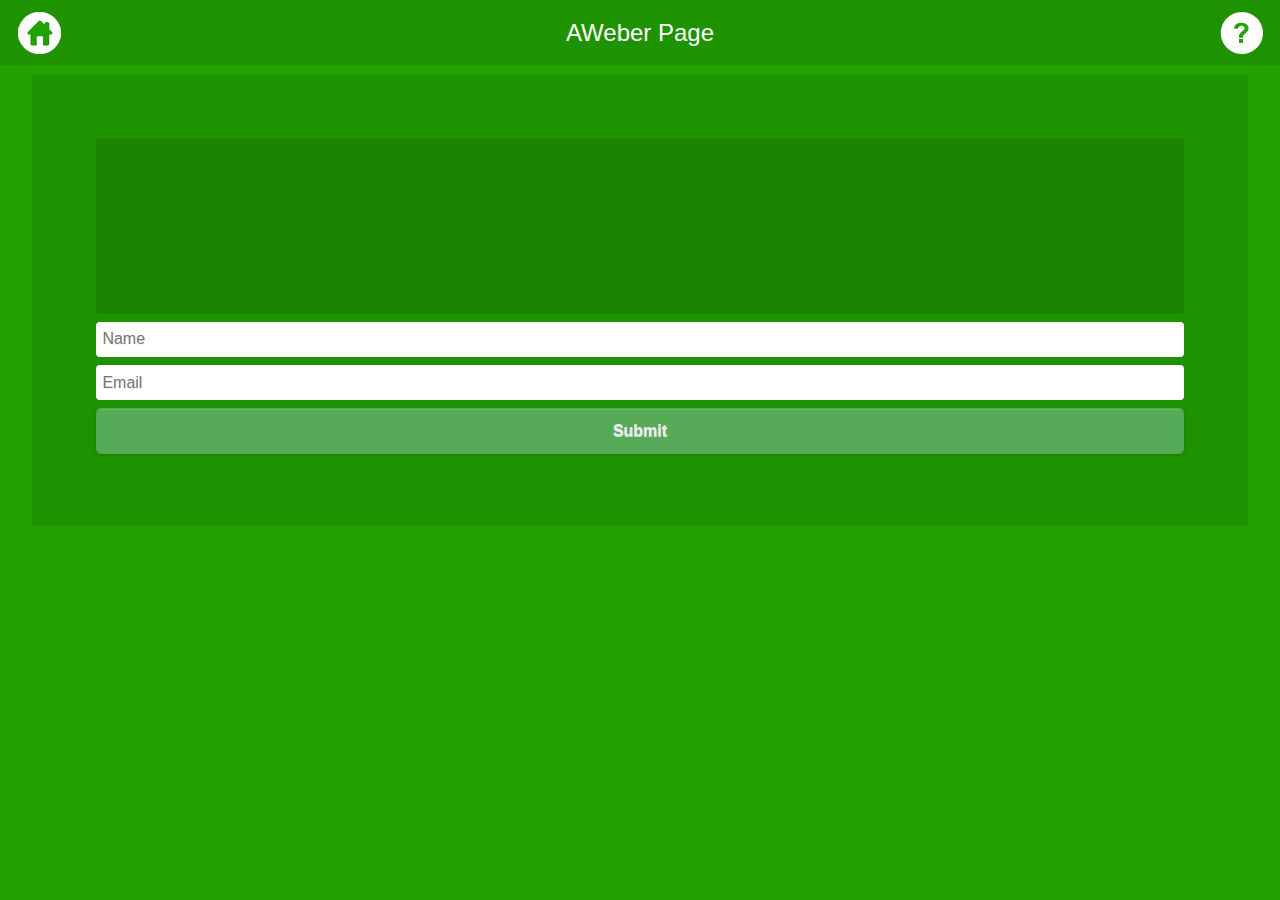
==== aweber.html @ c100a0dc "neha_12_dsfasdf_846" ====
<!DOCTYPE html PUBLIC "-//W3C//DTD XHTML 1.0 Transitional//EN" "http://www.w3.org/TR/xhtml1/DTD/xhtml1-transitional.dtd">
<html xmlns="http://www.w3.org/1999/xhtml">
<head>
<meta http-equiv="Content-Type" content="text/html; charset=utf-8" />
<title>Wooden Theme</title>
<meta name="viewport" content="width=device-width, initial-scale=1">
<meta name="apple-mobile-web-app-capable" content="yes">
<link rel="stylesheet" href="../../assets/css/fonts.css" />
<link rel="stylesheet" href="css/jquery.mobile-1.4.0.css" />
<link rel="stylesheet" href="css/theme.css" />
<link rel="stylesheet" href="css/common_layout.css" />
<link rel="stylesheet" href="css/squeeze.css" />
<!--ThemeSettingSubpage-->
<!--ThemeSetting-->
<script src="cordova.js"></script>
<script src="js/jquery_1.9.1.js"></script>
<script src="js/validate.js"></script>
<script src="js/validate_aweber.js"></script>
<script src="js/jquery.mobile-1.4.0.js"></script>
<script>
jQuery( document ).bind( "mobileinit", function() {
    // Make your jQuery Mobile framework configuration changes here!

    jQuery.mobile.allowCrossDomainPages = true;

});

$(document).ajaxStart(function() {
    $.mobile.loading('show');
});

$(document).ajaxStop(function() {
    $.mobile.loading('hide');
});

jQuery(document).ready(function(){
	
	jQuery('#module-form-aweber').on('submit',function(e){
		e.preventDefault();
	    var postData = $(this).serialize();
	    var actionUrl = document.getElementById('module-form-aweber');
	 	console.log(actionUrl.action);
		if($("#module-form-aweber").valid())	{
	    $.ajax({
	        type: 'POST',
	       	url: actionUrl.action,
	       	//crossDomain:true,
	      	dataType:'application/json; charset=utf-8',
	        data: postData,
	        success: function(response){
					
	        	var argtt = response.responseText;
				var arg = JSON.parse(response.responseText);

				if(arg.success==1)
				{
					$('.squeeze_wrapper').html("");
					$('.squeeze_wrapper').html("<div class='no_data'>Submit Successfully</div>");
				}
				else
				{
					$('.squeeze_wrapper').html("");
					$('.squeeze_wrapper').html("<div class='no_data'>Error ! Please try after sometime</div>");
				}
	        	//popdetialHideOther(arg);
	        },
	        error: function(response){
				
	        	var argtt = response.responseText;
				var arg = JSON.parse(response.responseText);

				if(arg.success==1)
				{
					$('.squeeze_wrapper').html("");
					$('.squeeze_wrapper').html("<div class='no_data'>Submit Successfully</div>");
				}
				else
				{
					$('.squeeze_wrapper').html("");
					$('.squeeze_wrapper').html("<div class='no_data'>Error ! Please try after sometime</div>");
				}
	        	//popdetialHideOther(arg);
	        },
	    }); 
	}
	});

	
	
});

</script>
<style type="text/css">
img {
	max-width:100%;
}
</style>
</head>

<body>
<!-- Start of first page -->
<div data-role="page" id="theme_layout" class="theme_bg"> 
  
  <!-- Header Starts Here -->
  <div data-role="header"> <a href="index.html" class="refresh_link" data-role="button" rel="external" data-ajax="false" role="button"><img src="images/home_icon.png" alt="home icon" /></a>
    <h1>AWeber Page</h1>
    <a class="help_link"><img src="images/help_icon.png" alt="help icon" /></a> </div>
  <!-- /header ends here --> 
  <!-- Squeeze Page starts here -->
 	<div class="squeeze_wrapper">
   
<div class="squeeze_desc">
<!--DescriptionEnter-->
</div>
    <form action="<!--url-->" method="POST" id='module-form-aweber'>
	    <input name="aweberapp_id" type="hidden" value="<!--aweberapp_id-->" />
	    <input name="list_id" type="hidden"  value="<!--list_id-->" />
	    <input name="app_id" type="hidden" value="<!--app_id-->" />
	    <input name="user_id" type="hidden"  value="<!--user_id-->" />
	    <input name="module_id" type="hidden" value="<!--module_id-->" />
	    <input name="module_name" type="hidden"  value="<!--module_name-->" />
	    <input name="name" type="text" placeholder="Name" />
	    <input name="email" type="text" placeholder="Email" />
    	<input type="submit" class="ui-shadow ui-btn ui-corner-all ui-btn-inline ui-btn-b ui-mini" value="Submit" />
    </form>
    </div>
 <div id="testing" class="testing" ></div>
  <!-- Squeeze Page Ends here -->
  
</div>
<!-- /page --> 

</body>
</html>
---- css/theme.css ----
.theme_bg{
	background:#22a201;
	min-width:320px;
	background-size:100% ;
	background-position: top center;
}
.logo{
	padding-top:28%;
	transition:all ease .3s;
	margin: 0 auto;
}

.ui-footer {
    background: none repeat scroll 0 0 rgba(0, 0, 0, 0) !important;
    border-bottom-width: 0;
    border-left-width: 0;
    border-right-width: 0;
    border-top: medium none !important;
}
.owl-demo .item{
	width:70px;
	height:70px;
	display:table-cell;
	/*background:url(../images/icon_bg.png) no-repeat;*/
	vertical-align:middle;
	text-align:center;
}
.ui-header{
	background:url("../images/header_bg.png") repeat scroll 0 0 rgba(0, 0, 0, 0) !important;
	border:none !important;
	border-bottom:none !important;
	
}
.ui-header a{
	box-shadow:none;
}
.ui-header .ui-title, .ui-footer .ui-title{
	text-shadow:none !important;
	color:#fff !important;
	font-size:24px;
	font-weight:normal;
	margin:0 23%;
}
.ui-icon-customrefresh:after {
	background-image: url("../images/refresh_icon.png");
	
}
.ui-icon-customrefresh:after{
	background-color:none;
	border:none;
	border-radius:none;
	height:42px;
	width:42px;
}
.ui-header .ui-btn-icon-notext{
	margin-top:11px;
}
.refresh_link,.help_link{
	border:none !important;
	background:none !important;
}
.refresh_link:hover,.refresh_link:active,.refresh_link:focus,.help_link:focus,.help_link:hover,.help_link:active{
	box-shadow:none !important;
}


/* custom setting of icons */
.app_feature_list a img{
	max-height:32px;
	max-width:32px;
}
<!--themebgcolor-->
---- css/common_layout.css ----
@font-face {
font-family:"Open Sans Light";
src:url("fonts/OpenSans-Light.eot?") format("eot"), url("fonts/OpenSans-Light.woff") format("woff"), url("fonts/OpenSans-Light.ttf") format("truetype"), url("fonts/OpenSans-Light.svg#OpenSans-Light") format("svg");
font-weight:normal;
font-style:normal;
}
@font-face {
font-family:"Open Sans";
src:url("fonts/OpenSans-Regular.eot?") format("eot"), url("fonts/OpenSans-Regular.woff") format("woff"), url("fonts/OpenSans-Regular.ttf") format("truetype"), url("fonts/OpenSans-Regular.svg#OpenSans") format("svg");
font-weight:normal;
font-style:normal;
}
@font-face {
font-family:"Open Sans Semibold";
src:url("fonts/OpenSans-Semibold.eot?") format("eot"), url("fonts/OpenSans-Semibold.woff") format("woff"), url("fonts/OpenSans-Semibold.ttf") format("truetype"), url("fonts/OpenSans-Semibold.svg#OpenSans-Semibold") format("svg");
font-weight:normal;
font-style:normal;
}
body {
	/*font-family:Open Sans,sans-serif;*/
	font-family:Arial, Helvetica, sans-serif !important;
	min-width:313px;
}
.clr{
	clear:both;
}
.app_feature_list{
	text-align:center;
	text-shadow:none;
	float:left;
	font-weight:normal;
	color:#fff !important;
	width:70px;
	/*font-family:Open Sans Semibold,sans-serif;*/
	font-family:Arial, Helvetica, sans-serif !important;
}
.app_feature_list label{
	height:36px;
	overflow:hidden;
	font-size:13px;
	word-wrap: break-word;
	cursor:pointer;
}

.no_data{
	background: url(../images/header_bg.png);
    border-radius: 6px;
    display: block;
    margin: 6%;
    padding: 4%;
    text-align: center;
    width: 80%;
    text-shadow:none !important;
    text-transform: capitalize;
	color:#fff;
}
a.item{

   /* background-image: url("../images/icon_bg.png");*/
	background-repeat:no-repeat;
	background-size:100% 100%;
    display: table-cell;
    height: 70px;
    text-align: center;
    vertical-align: middle;
    width: 70px;
	color:#fff !important;

}
.app_feature_list a,.app_feature_list label{
	color:#fff;
	text-decoration:none;
}
.logo{
	padding:0px !important;
}
.logo img{
	display:none;
}
.white_wrap .app_feature_list label{
	height:auto;
}
.app_feature_list a{
	color:#fff !important;
	text-decoration:none;
	outline:none;
	cursor:pointer;
}

/* loader setting */
.ui-loader-default{
	background: none repeat scroll 0 0 #000000;
    height: 100%;
    left: 0;
    opacity: 0.4;
    position: fixed;
    top: 0 !important;
    width: 100%;
	margin:0px !important;
}


.ui-loader .ui-icon-loading {
    position:absolute;
	top:50%;
	left:50%;
	margin:-23px 0 0 -23px;
}
---- css/squeeze.css ----
.squeeze_wrapper{
	background:url(../images/header_bg.png);
	width:85%;
	margin:0 auto;
	margin-top:10px;
	padding:5%;
}
.squeeze_wrapper input[type="text"]{
	box-shadow:none;
	background:#fff;
	border-radius:4px;
}
.squeeze_wrapper input[type="text"]:focus{
	box-shadow:0 0 12px #3388cc;
}
.squeeze_desc {
    background: url("../images/header_bg.png") repeat scroll 0 0 rgba(0, 0, 0, 0);
    padding: 3%;
	border-radius:4px;
	min-height:110px;
	color:#fff;
	text-shadow:none;
	
}
.squeeze_wrapper .ui-input-text{
	position:relative;
	background:none;
	border:none;
	box-shadow:none !important;
}

.squeeze_wrapper .ui-btn{
	background:#5CB85C;
	color:#fff;
	border-color:#4CAE4C;
}
.squeeze_wrapper .ui-btn:hover,.squeeze_wrapper .ui-btn:active{
	background-color: #47A447;
    border-color: #398439;
	color:#fff;
}
label.error {
   
    border-radius:4px;
    margin-bottom:0px;
    padding: 5px 35px 5px 14px;
	text-transform:capitalize;
}
label.error  {
    background-color: #EA5052;
    border-color: #EED3D7;
    color: #B94A48;
	text-shadow:none;
	font-size:12px;
	color:#fff;
	margin-top:7px;
}
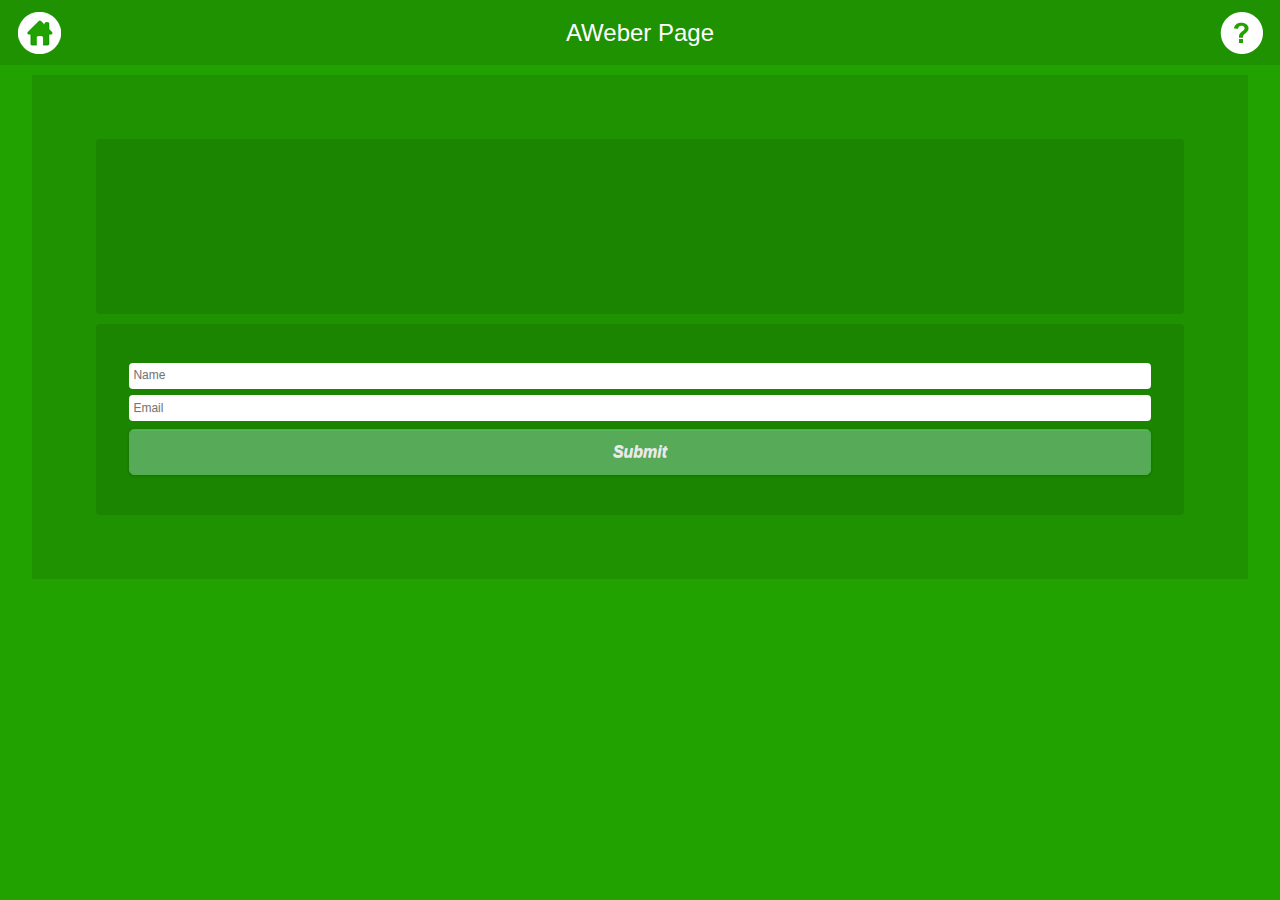
==== commit 2cdebba6: "neha_12_dsfasdf_846" ====
--- a/aweber.html
+++ b/aweber.html
@@ -1,134 +1,143 @@
-<!DOCTYPE html PUBLIC "-//W3C//DTD XHTML 1.0 Transitional//EN" "http://www.w3.org/TR/xhtml1/DTD/xhtml1-transitional.dtd">
-<html xmlns="http://www.w3.org/1999/xhtml">
-<head>
-<meta http-equiv="Content-Type" content="text/html; charset=utf-8" />
-<title>Wooden Theme</title>
-<meta name="viewport" content="width=device-width, initial-scale=1">
-<meta name="apple-mobile-web-app-capable" content="yes">
-<link rel="stylesheet" href="../../assets/css/fonts.css" />
-<link rel="stylesheet" href="css/jquery.mobile-1.4.0.css" />
-<link rel="stylesheet" href="css/theme.css" />
-<link rel="stylesheet" href="css/common_layout.css" />
-<link rel="stylesheet" href="css/squeeze.css" />
-<!--ThemeSettingSubpage-->
-<!--ThemeSetting-->
-<script src="cordova.js"></script>
-<script src="js/jquery_1.9.1.js"></script>
-<script src="js/validate.js"></script>
-<script src="js/validate_aweber.js"></script>
-<script src="js/jquery.mobile-1.4.0.js"></script>
-<script>
-jQuery( document ).bind( "mobileinit", function() {
-    // Make your jQuery Mobile framework configuration changes here!
-
-    jQuery.mobile.allowCrossDomainPages = true;
-
-});
-
-$(document).ajaxStart(function() {
-    $.mobile.loading('show');
-});
-
-$(document).ajaxStop(function() {
-    $.mobile.loading('hide');
-});
-
-jQuery(document).ready(function(){
-	
-	jQuery('#module-form-aweber').on('submit',function(e){
-		e.preventDefault();
-	    var postData = $(this).serialize();
-	    var actionUrl = document.getElementById('module-form-aweber');
-	 	console.log(actionUrl.action);
-		if($("#module-form-aweber").valid())	{
-	    $.ajax({
-	        type: 'POST',
-	       	url: actionUrl.action,
-	       	//crossDomain:true,
-	      	dataType:'application/json; charset=utf-8',
-	        data: postData,
-	        success: function(response){
-					
-	        	var argtt = response.responseText;
-				var arg = JSON.parse(response.responseText);
-
-				if(arg.success==1)
-				{
-					$('.squeeze_wrapper').html("");
-					$('.squeeze_wrapper').html("<div class='no_data'>Submit Successfully</div>");
-				}
-				else
-				{
-					$('.squeeze_wrapper').html("");
-					$('.squeeze_wrapper').html("<div class='no_data'>Error ! Please try after sometime</div>");
-				}
-	        	//popdetialHideOther(arg);
-	        },
-	        error: function(response){
-				
-	        	var argtt = response.responseText;
-				var arg = JSON.parse(response.responseText);
-
-				if(arg.success==1)
-				{
-					$('.squeeze_wrapper').html("");
-					$('.squeeze_wrapper').html("<div class='no_data'>Submit Successfully</div>");
-				}
-				else
-				{
-					$('.squeeze_wrapper').html("");
-					$('.squeeze_wrapper').html("<div class='no_data'>Error ! Please try after sometime</div>");
-				}
-	        	//popdetialHideOther(arg);
-	        },
-	    }); 
-	}
-	});
-
-	
-	
-});
-
-</script>
-<style type="text/css">
-img {
-	max-width:100%;
-}
-</style>
-</head>
-
-<body>
-<!-- Start of first page -->
-<div data-role="page" id="theme_layout" class="theme_bg"> 
-  
-  <!-- Header Starts Here -->
-  <div data-role="header"> <a href="index.html" class="refresh_link" data-role="button" rel="external" data-ajax="false" role="button"><img src="images/home_icon.png" alt="home icon" /></a>
-    <h1>AWeber Page</h1>
-    <a class="help_link"><img src="images/help_icon.png" alt="help icon" /></a> </div>
-  <!-- /header ends here --> 
-  <!-- Squeeze Page starts here -->
- 	<div class="squeeze_wrapper">
-   
-<div class="squeeze_desc">
-<!--DescriptionEnter-->
-</div>
-    <form action="<!--url-->" method="POST" id='module-form-aweber'>
-	    <input name="aweberapp_id" type="hidden" value="<!--aweberapp_id-->" />
-	    <input name="list_id" type="hidden"  value="<!--list_id-->" />
-	    <input name="app_id" type="hidden" value="<!--app_id-->" />
-	    <input name="user_id" type="hidden"  value="<!--user_id-->" />
-	    <input name="module_id" type="hidden" value="<!--module_id-->" />
-	    <input name="module_name" type="hidden"  value="<!--module_name-->" />
-	    <input name="name" type="text" placeholder="Name" />
-	    <input name="email" type="text" placeholder="Email" />
-    	<input type="submit" class="ui-shadow ui-btn ui-corner-all ui-btn-inline ui-btn-b ui-mini" value="Submit" />
-    </form>
-    </div>
- <div id="testing" class="testing" ></div>
-  <!-- Squeeze Page Ends here -->
-  
-</div>
-<!-- /page --> 
-
-</body>
-</html>
+<!DOCTYPE html PUBLIC "-//W3C//DTD XHTML 1.0 Transitional//EN" "http://www.w3.org/TR/xhtml1/DTD/xhtml1-transitional.dtd">
+<html xmlns="http://www.w3.org/1999/xhtml">
+<head>
+<meta http-equiv="Content-Type" content="text/html; charset=utf-8" />
+<title>Wooden Theme</title>
+<meta name="viewport" content="width=device-width, initial-scale=1">
+<meta name="apple-mobile-web-app-capable" content="yes">
+<link rel="stylesheet" href="../../assets/css/fonts.css" />
+<link rel="stylesheet" href="css/jquery.mobile-1.4.0.css" />
+<link rel="stylesheet" href="css/theme.css" />
+<link rel="stylesheet" href="css/common_layout.css" />
+<link rel="stylesheet" href="css/squeeze.css" />
+<!--ThemeSettingSubpage-->
+<!--ThemeSetting-->
+<script src="cordova.js"></script>
+<script src="js/jquery_1.9.1.js"></script>
+<script src="js/validate.js"></script>
+<script src="js/validate_aweber.js"></script>
+<script src="js/jquery.mobile-1.4.0.js"></script>
+<script>
+jQuery( document ).bind( "mobileinit", function() {
+    // Make your jQuery Mobile framework configuration changes here!
+
+    jQuery.mobile.allowCrossDomainPages = true;
+
+});
+
+$(document).ajaxStart(function() {
+    $.mobile.loading('show');
+});
+
+$(document).ajaxStop(function() {
+    $.mobile.loading('hide');
+});
+
+jQuery(document).ready(function(){
+	
+	jQuery('#module-form-aweber').on('submit',function(e){
+		e.preventDefault();
+	    var postData = $(this).serialize();
+	    var actionUrl = document.getElementById('module-form-aweber');
+	 	console.log(actionUrl.action);
+		if($("#module-form-aweber").valid())	{
+	    $.ajax({
+	        type: 'POST',
+	       	url: actionUrl.action,
+	       	//crossDomain:true,
+	      	dataType:'application/json; charset=utf-8',
+	        data: postData,
+	        success: function(response){
+					
+	        	var argtt = response.responseText;
+				var arg = JSON.parse(response.responseText);
+
+				if(arg.success==1)
+				{
+					$('.squeeze_wrapper').html("");
+					$('.squeeze_wrapper').html("<div class='no_data'>Submit Successfully</div>");
+				}
+				else
+				{
+					$('.squeeze_wrapper').html("");
+					$('.squeeze_wrapper').html("<div class='no_data'>Error ! Please try after sometime</div>");
+				}
+	        	//popdetialHideOther(arg);
+	        },
+	        error: function(response){
+				
+	        	var argtt = response.responseText;
+				var arg = JSON.parse(response.responseText);
+
+				if(arg.success==1)
+				{
+					$('.squeeze_wrapper').hide();
+					$('.thankyou_msg').show();
+				}
+				else
+				{
+					$('.squeeze_wrapper').html("");
+					$('.squeeze_wrapper').html("<div class='no_data'>Error ! Please try after sometime</div>");
+				}
+	        	
+	        },
+	    }); 
+	}
+	});
+
+	
+	
+});
+
+</script>
+<style type="text/css">
+img {
+	max-width:100%;
+}
+</style>
+</head>
+
+<body>
+<!-- Start of first page -->
+<div data-role="page" id="theme_layout" class="theme_bg"> 
+  
+  <!-- Header Starts Here -->
+  <div data-role="header"> <a href="index.html" class="refresh_link" data-role="button" rel="external" data-ajax="false" role="button"><img src="images/home_icon.png" alt="home icon" /></a>
+    <h1>AWeber Page</h1>
+    <a class="help_link"><img src="images/help_icon.png" alt="help icon" /></a> </div>
+  <!-- /header ends here --> 
+  <!-- Squeeze Page starts here -->
+ 	<div class="squeeze_wrapper">
+   
+<div class="squeeze_desc">
+	<!--DescriptionEnter-->
+</div>
+<div class="squeeze_desc aweber_note">
+    <form action="<!--url-->" method="POST" id='module-form-aweber'>
+	    <input name="aweberapp_id" type="hidden" value="<!--aweberapp_id-->" />
+	    <input name="list_id" type="hidden"  value="<!--list_id-->" />
+	    <input name="app_id" type="hidden" value="<!--app_id-->" />
+	    <input name="user_id" type="hidden"  value="<!--user_id-->" />
+	    <input name="module_id" type="hidden" value="<!--module_id-->" />
+	    <input name="module_name" type="hidden"  value="<!--module_name-->" />
+	    <input name="name" type="text" placeholder="Name" />
+	    <input name="email" type="text" placeholder="Email" />
+		
+    	<input type="submit" class="ui-shadow ui-btn ui-corner-all ui-btn-inline ui-btn-b ui-mini" value="Submit" />
+    	<!--Legaltext-->
+    </form>
+    </div>
+    </div>
+ <div id="testing" class="testing" ></div>
+  <!-- Squeeze Page Ends here -->
+  
+  
+  <!-- thank you message -->
+  <div class="thankyou_msg"><!--Thankyou--></div>
+  
+  <!-- Thankyou message ends here -->
+</div>
+<!-- /page --> 
+
+</body>
+</html>
